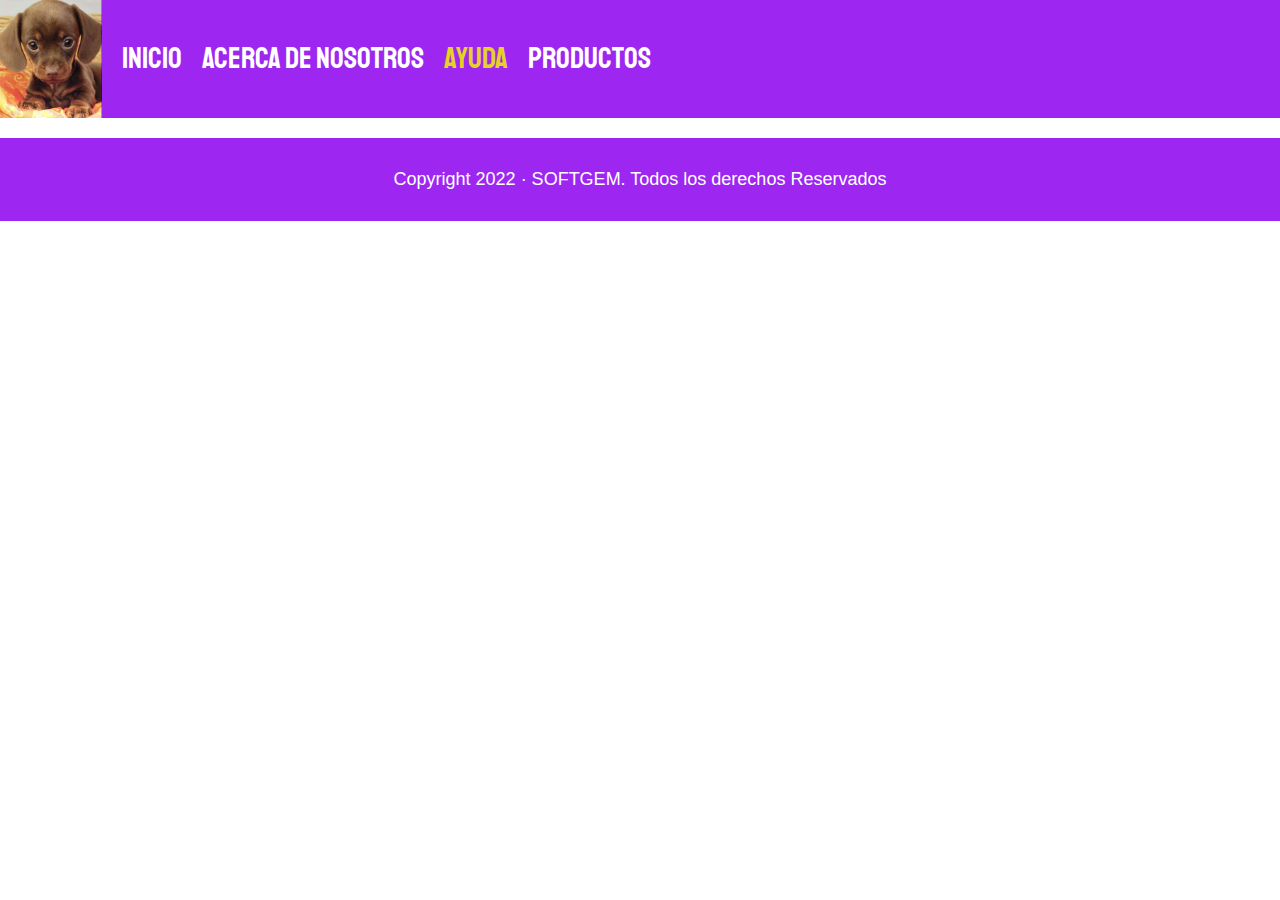
==== ayuda.html @ e1a5b5c2 "Inicio 80%" ====
<!DOCTYPE html>
<html lang="en">

<head>
  <meta charset="UTF-8">
  <meta http-equiv="X-UA-Compatible" content="IE=edge">
  <meta name="viewport" content="width=device-width, initial-scale=1.0">
  <title>SoftGem</title>
  <link rel="stylesheet" href="css/normalize.css">
  <link href="https://fonts.googleapis.com/css2?family=Staatliches&display=swap" rel="stylesheet">
  <link rel="stylesheet" href="css/style.css">
  <link rel="shortcut icon" href="img2/icono.ico">
</head>

<body>
  <div class="navegacion">
    <img class="navegacion__logo" src="src/perrito.jpg" alt="SOFTGEM">
    <a class="navegacion__enlace" href="index.html">Inicio</a>
    <a class="navegacion__enlace" href="nosotros.html">Acerca de nosotros</a>
    <a class="navegacion__enlace navegacion__enlace--activo" href="ayuda.html">Ayuda</a>
    <a class="navegacion__enlace" href="productos.html">Productos</a>
  </div>



  <footer class="footer">
    <p class="footer__texto"> Copyright 2022 &middot; SOFTGEM. Todos los derechos Reservados</p>
  </footer>
</body>

</html>
---- css/style.css ----
:root{
    --primario: #9d27f1;
    --secundario: #e6d226;
    --secundarioOscuro: #e9ff02;
    --blanco: #FFF;
    --negro: rgb(255, 255, 255);
    --azulPrimario: #31b3eb;
    --gris: #808080;
    
    --fuentePrincipal: 'Staatliches';
}

html {
    box-sizing: border-box;
    font-size: 62.5%;
}

*, *:before, *:after {
    box-sizing: inherit;
}

/* Body */
body {
    background-color: var(--negro);
    font-size: 1.6rem;
    line-height: 1.5;
}
p {
    font-size: 1.8rem;
    font-family: Arial, Helvetica, sans-serif;
    color: var(--blanco);
}
.p__contenedor {
    text-align: justify;
    margin: 0;
}
a {
    text-decoration: none;
}
.a__contenedor {
    font-size: 1.8rem;
    color: black;
    font-family: Arial, Helvetica, sans-serif;
}
.contenedor {
    max-width: 90%;
    margin: 0rem auto;
}
h1, h2, h3 {
    text-align: center;
    font-family: var(--fuentePrincipal);
}
h1 {
    font-size: 4rem;
}
h2 {
    font-size: 3.2rem;
    color: white;
    margin: 0;
}
h3 {
    font-size: 2.4rem;
}

/* Header */
.header{
    display: flex;
    justify-content: center;
}
.header__logo{
    margin: 3rem 0;
}

/* Footer */
.footer {
    background-color: var(--primario);
    padding: 1rem 0;
    margin-top: 2rem;
}
.footer__texto {
    text-align: center;
}

/* Navegación */
.navegacion {
    background-color: var(--primario);
    padding: 0 0;
    display: flex;
    justify-content: left;
    align-items: center;
    gap: 2rem;
}
.navegacion__logo {
    width: 8%;
}
.navegacion__enlace {
    font-family: var(--fuentePrincipal);
    color: var(--blanco);
    font-size: 3rem;
}
.navegacion__enlace--activo,
.navegacion__enlace:hover {
    color: var(--secundario);
}
/* Grid */
.grid {
    display: grid;
    background-color: var(--primario);
    align-items: center;
    justify-items: center;
}
.grid__contenedor {
    grid-template-columns: 30% 70%;
}
/* Gráficos */
.grafico {
    min-height: 30rem;
    background-repeat: no-repeat;
    background-size: cover;
    grid-column: 1 / 3;
}
.grafico--figura {
    
    background-image: url(../img2/FigGraf1.jpg);
    grid-row: 2 / 3;
}

/* Nosotros */
.nosotros {
    display: grid;
    grid-template-rows: repeat(2, auto);
    padding: 1rem;
}
@media (min-width: 768px) {
    .nosotros {
        grid-template-columns: repeat(2, 1fr);
        column-gap: 2rem;
    }
}
.nosotros__imagen {
    grid-row: 1/2;
}
@media (min-width: 768px) {
      .nosotros__imagen {
          grid-column: 2/3;
        }
}

/* Bloques */
.bloques {
    display: grid;
    grid-template-columns: repeat(1, 1fr);
    gap: 2rem;
}
@media (min-width: 768px) {
      .bloques {
          grid-template-columns: repeat(3, 1fr);
      }
}
.bloque {
    text-align: center;
}
.bloque__titulo {
    margin: 0;
}

/* Página del Producto */
.figura__imagen {
    padding: 1rem;
}
@media (min-width: 768px) {
    .figura{
        display: grid;
        grid-template-columns: repeat(2, 1fr);
        column-gap: 2rem;
    }   
}

/* Textos Página Producto */
.contenedor__texto {
    color: var(--secundario);
}
.figura__texto {
    text-align: center;
}
@media (min-width: 768px) {
      .figura__texto {
          text-align: left;
      }
}

/* Formulario */
.formulario {
    grid-template-columns: repeat(2,1fr);
    display:grid;
    gap: 2rem;
}
.formulario__campo {
    background-color: transparent;
    border: 1rem solid var(--blanco);
    border-radius: 1rem;
    border-width: .8rem;
    font-size: 2rem;
    color: var(--blanco);
    padding: 1rem;
    font-family: Arial, Helvetica, sans-serif;
}
.formulario__submit{
    background-color: var(--blanco);
    border: none;
    font-size: 3rem;
    font-family: var(--fuentePrincipal);
    padding: 2rem;
    transition: background-color 0.3s ease;
    grid-column: 1/3;
    border-radius: 1rem;
}
.formulario__submit:hover{
    cursor: pointer;
    background-color: var(--primario);
}
.div__contenedor {
    padding: 0rem 1rem;
}
.img__contenedor {
    width: 40rem;
}
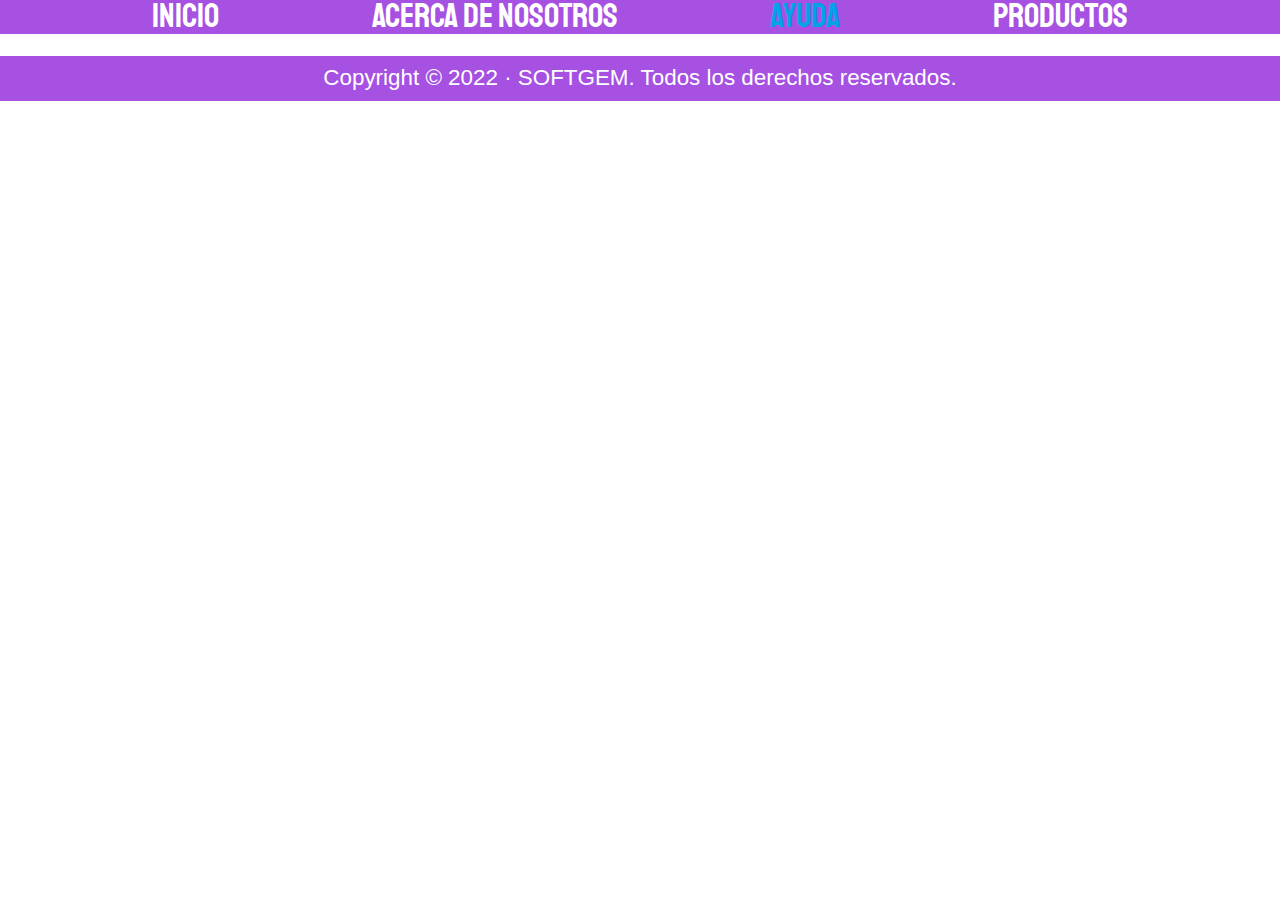
==== commit 861cba8d: "Add files via upload" ====
--- a/ayuda.html
+++ b/ayuda.html
@@ -9,23 +9,26 @@
   <link rel="stylesheet" href="css/normalize.css">
   <link href="https://fonts.googleapis.com/css2?family=Staatliches&display=swap" rel="stylesheet">
   <link rel="stylesheet" href="css/style.css">
-  <link rel="shortcut icon" href="img2/icono.ico">
+  <link rel="shortcut icon" href="src/icono_pagina.ico">
 </head>
 
 <body>
+  <!-- Barra de navegación -->
   <div class="navegacion">
-    <img class="navegacion__logo" src="src/perrito.jpg" alt="SOFTGEM">
     <a class="navegacion__enlace" href="index.html">Inicio</a>
     <a class="navegacion__enlace" href="nosotros.html">Acerca de nosotros</a>
     <a class="navegacion__enlace navegacion__enlace--activo" href="ayuda.html">Ayuda</a>
     <a class="navegacion__enlace" href="productos.html">Productos</a>
   </div>
 
+  <!-- Contenedor principal -->
+  <main class="contenedor">
+    
+  </main>
 
-
+  <!-- Footer -->
   <footer class="footer">
-    <p class="footer__texto"> Copyright 2022 &middot; SOFTGEM. Todos los derechos Reservados</p>
+    <p class="footer__texto"> Copyright &copy; 2022 &middot; SOFTGEM. Todos los derechos reservados.</p>
   </footer>
 </body>
-
 </html>--- a/css/style.css
+++ b/css/style.css
@@ -1,18 +1,18 @@
 :root{
-    --primario: #9d27f1;
-    --secundario: #e6d226;
-    --secundarioOscuro: #e9ff02;
+    --primario: #a651e2;
+    /* --primario: #9d27f1; */
+    --secundario: #00a2e8;
+    --terciario: #e9ff02;
     --blanco: #FFF;
-    --negro: rgb(255, 255, 255);
-    --azulPrimario: #31b3eb;
-    --gris: #808080;
+    --negro: #000;
+    --gris: #b4c8ff;
     
     --fuentePrincipal: 'Staatliches';
 }
 
 html {
     box-sizing: border-box;
-    font-size: 62.5%;
+    font-size: 70%;
 }
 
 *, *:before, *:after {
@@ -21,64 +21,77 @@
 
 /* Body */
 body {
-    background-color: var(--negro);
-    font-size: 1.6rem;
-    line-height: 1.5;
-}
-p {
-    font-size: 1.8rem;
-    font-family: Arial, Helvetica, sans-serif;
-    color: var(--blanco);
-}
-.p__contenedor {
-    text-align: justify;
-    margin: 0;
+    background-color: var(--blanco);
+    line-height: 1;
 }
 a {
     text-decoration: none;
 }
-.a__contenedor {
-    font-size: 1.8rem;
-    color: black;
+.a--seccion,
+.a--seccion:link {
+    color: var(--terciario);
+}
+.a--seccion:hover {
+    color: var(--secundario);
+}
+p {
+    font-size: 2rem;
     font-family: Arial, Helvetica, sans-serif;
+    color: var(--negro);
 }
-.contenedor {
-    max-width: 90%;
-    margin: 0rem auto;
+.p--seccion {
+    color: var(--terciario);
+}
+.p--nosotros {
+    margin-bottom: 50px;
+}
+.p--nosotros-2 {
+    font-size: 2rem;
+    color: var(--blanco);
+    font-family: Helvetica;
+}
+img {
+    object-fit: cover;
+    width: 100%;
+    height: 100%;
+    padding: 10px 10px;
+}
+.img__contenedor {
+    width: 25%
+}
+.img__seccion--2 {
+    width: 15%;
+}
+.img__nosotros {
+    object-fit: cover;
+    width: 100%;
+    height: 100%;
+    padding: 10px 10px;
 }
 h1, h2, h3 {
-    text-align: center;
     font-family: var(--fuentePrincipal);
 }
 h1 {
-    font-size: 4rem;
+    font-size: 6rem;
+}
+.h1__titulo {
+    margin-top: 0rem;
+    margin-bottom: 3rem;
+}
+.h1__titulo--2 {
+    margin-bottom: 0;
+    margin-top: 20px;
 }
 h2 {
-    font-size: 3.2rem;
-    color: white;
-    margin: 0;
+    font-size: 3.5rem;
+    letter-spacing: 1.5px;
 }
-h3 {
-    font-size: 2.4rem;
+.h2--seccion {
+    color: var(--blanco);
+    margin-top: 15px;
 }
-
-/* Header */
-.header{
-    display: flex;
-    justify-content: center;
-}
-.header__logo{
-    margin: 3rem 0;
-}
-
-/* Footer */
-.footer {
-    background-color: var(--primario);
-    padding: 1rem 0;
-    margin-top: 2rem;
-}
-.footer__texto {
-    text-align: center;
+.h2--nosotros {
+    margin: 8px auto;
 }
 
 /* Navegación */
@@ -86,12 +99,8 @@
     background-color: var(--primario);
     padding: 0 0;
     display: flex;
-    justify-content: left;
+    justify-content: space-evenly;
     align-items: center;
-    gap: 2rem;
-}
-.navegacion__logo {
-    width: 8%;
 }
 .navegacion__enlace {
     font-family: var(--fuentePrincipal);
@@ -102,6 +111,18 @@
 .navegacion__enlace:hover {
     color: var(--secundario);
 }
+
+/* Contenedor */
+.contenedor {
+    display: block;
+    text-align: center;
+    max-width: 90%;
+    margin: auto auto;
+}
+.contenedor--2 {
+    max-width: 71%;
+}
+
 /* Grid */
 .grid {
     display: grid;
@@ -109,119 +130,22 @@
     align-items: center;
     justify-items: center;
 }
-.grid__contenedor {
-    grid-template-columns: 30% 70%;
+.grid__seccion--1 {
+    grid-template-columns: 24% 76%;
 }
-/* Gráficos */
-.grafico {
-    min-height: 30rem;
-    background-repeat: no-repeat;
-    background-size: cover;
-    grid-column: 1 / 3;
+/* .grid__seccion--2 {
+    grid-template-columns: 80% 20%;
+} */
+
+/* Footer */
+.footer {
+    background-color: var(--primario);
+    padding: 1rem 0;
+    margin-top: 2rem;
 }
-.grafico--figura {
-    
-    background-image: url(../img2/FigGraf1.jpg);
-    grid-row: 2 / 3;
-}
-
-/* Nosotros */
-.nosotros {
-    display: grid;
-    grid-template-rows: repeat(2, auto);
-    padding: 1rem;
-}
-@media (min-width: 768px) {
-    .nosotros {
-        grid-template-columns: repeat(2, 1fr);
-        column-gap: 2rem;
-    }
-}
-.nosotros__imagen {
-    grid-row: 1/2;
-}
-@media (min-width: 768px) {
-      .nosotros__imagen {
-          grid-column: 2/3;
-        }
-}
-
-/* Bloques */
-.bloques {
-    display: grid;
-    grid-template-columns: repeat(1, 1fr);
-    gap: 2rem;
-}
-@media (min-width: 768px) {
-      .bloques {
-          grid-template-columns: repeat(3, 1fr);
-      }
-}
-.bloque {
+.footer__texto {
     text-align: center;
-}
-.bloque__titulo {
-    margin: 0;
-}
-
-/* Página del Producto */
-.figura__imagen {
-    padding: 1rem;
-}
-@media (min-width: 768px) {
-    .figura{
-        display: grid;
-        grid-template-columns: repeat(2, 1fr);
-        column-gap: 2rem;
-    }   
-}
-
-/* Textos Página Producto */
-.contenedor__texto {
-    color: var(--secundario);
-}
-.figura__texto {
-    text-align: center;
-}
-@media (min-width: 768px) {
-      .figura__texto {
-          text-align: left;
-      }
-}
-
-/* Formulario */
-.formulario {
-    grid-template-columns: repeat(2,1fr);
-    display:grid;
-    gap: 2rem;
-}
-.formulario__campo {
-    background-color: transparent;
-    border: 1rem solid var(--blanco);
-    border-radius: 1rem;
-    border-width: .8rem;
+    margin: 0 0;
+    color: var(--blanco);
     font-size: 2rem;
-    color: var(--blanco);
-    padding: 1rem;
-    font-family: Arial, Helvetica, sans-serif;
-}
-.formulario__submit{
-    background-color: var(--blanco);
-    border: none;
-    font-size: 3rem;
-    font-family: var(--fuentePrincipal);
-    padding: 2rem;
-    transition: background-color 0.3s ease;
-    grid-column: 1/3;
-    border-radius: 1rem;
-}
-.formulario__submit:hover{
-    cursor: pointer;
-    background-color: var(--primario);
-}
-.div__contenedor {
-    padding: 0rem 1rem;
-}
-.img__contenedor {
-    width: 40rem;
 }